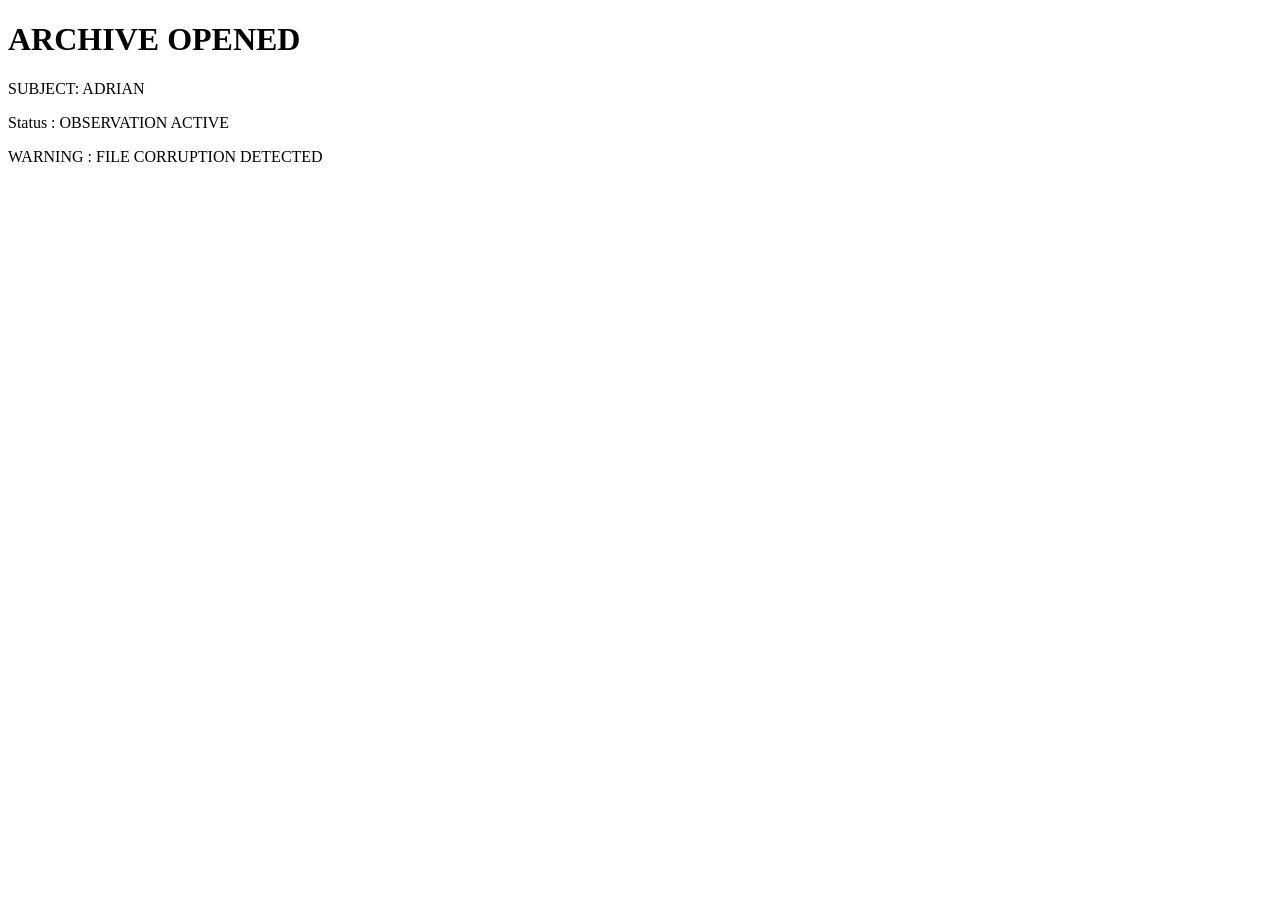
==== database.html @ 5ada69eb "Add files via upload" ====
<!DOCTYPE html>
<html>

 <head>
     <title>DATABASE</title>
     <link rel=""stylesheet" href=""style.css">
 </head>

 <body>

<div class=""login-box">

<h1>ARCHIVE OPENED</h1>

<p>SUBJECT: ADRIAN</p>

<P>Status : OBSERVATION ACTIVE<p>

<p>WARNING : FILE CORRUPTION DETECTED</p>

</div>

 </body>
</html>
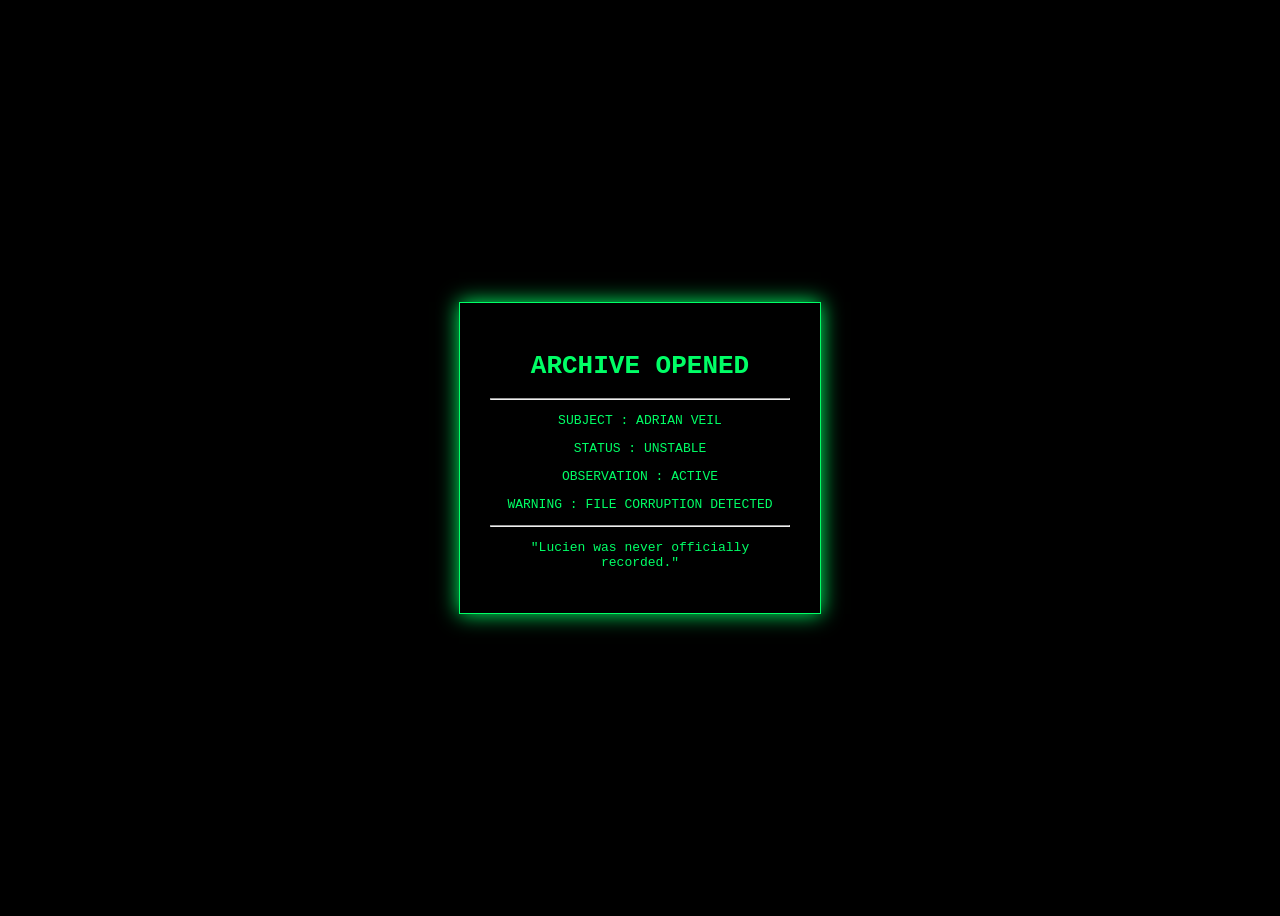
==== commit d02575b2: "Revise database.html with new subject and status Updated content and structure of the database.html " ====
--- a/database.html
+++ b/database.html
@@ -1,24 +1,37 @@
 <!DOCTYPE html>
 <html>
 
- <head>
-     <title>DATABASE</title>
-     <link rel=""stylesheet" href=""style.css">
- </head>
+<head>
 
- <body>
+  <title>DATABASE</title>
 
-<div class=""login-box">
+  <link rel="stylesheet" href="style.css">
+
+</head>
+
+<body>
+
+<div class="login-box">
 
 <h1>ARCHIVE OPENED</h1>
 
-<p>SUBJECT: ADRIAN</p>
+<hr>
 
-<P>Status : OBSERVATION ACTIVE<p>
+<p>SUBJECT : ADRIAN VEIL</p>
+
+<p>STATUS : UNSTABLE</p>
+
+<p>OBSERVATION : ACTIVE</p>
 
 <p>WARNING : FILE CORRUPTION DETECTED</p>
 
+<hr>
+
+<p>
+"Lucien was never officially recorded."
+</p>
+
 </div>
 
- </body>
-</html>+</body>
+</html>
--- a/style.css
+++ b/style.css
@@ -0,0 +1,79 @@
+body{
+
+  background:black;
+  color:#00ff66;
+
+  font-family:monospace;
+
+  display:flex;
+
+  justify-content:center;
+  align-items:center;
+
+  height:100vh;
+
+}
+
+.login-box{
+
+  border:1px solid #00ff66;
+
+  padding:30px;
+
+  width:300px;
+
+  text-align:center;
+
+  box-shadow:0 0 20px #00ff66;
+
+}
+
+input{
+
+  width:90%;
+
+  padding:10px;
+
+  margin-top:10px;
+
+  background:black;
+
+  color:#00ff66;
+
+  border:1px solid #00ff66;
+
+}
+
+button{
+
+  width:100%;
+
+  padding:10px;
+
+  margin-top:15px;
+
+  background:black;
+
+  color:#00ff66;
+
+  border:1px solid #00ff66;
+
+  cursor:pointer;
+
+}
+
+button:hover{
+
+  background:#00ff66;
+
+  color:black;
+
+}
+
+#message{
+
+  margin-top:10px;
+
+  color:red;
+
+}
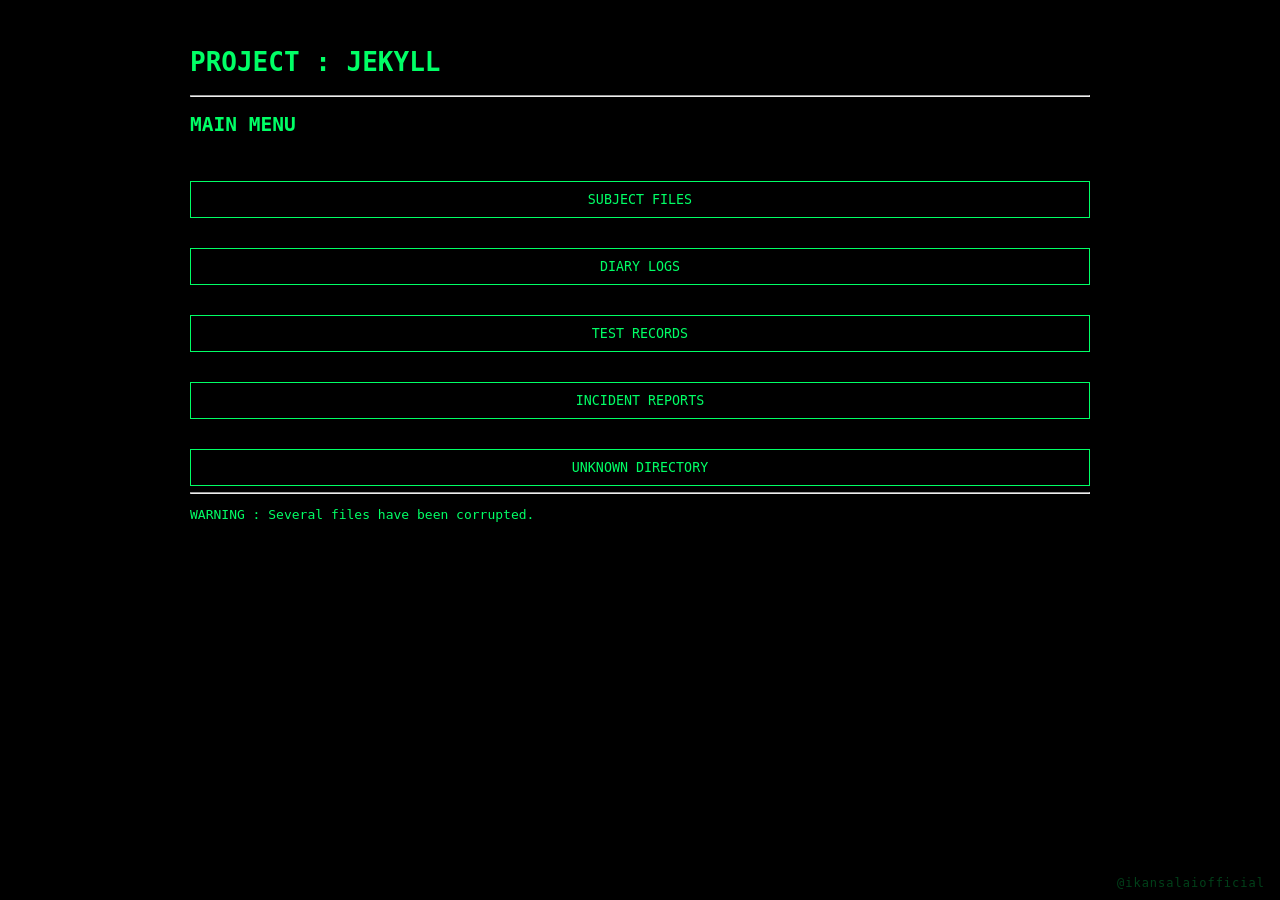
==== commit 97c350ce: "Revamp database.html with new project details Updated the database HTML structure and content." ====
--- a/database.html
+++ b/database.html
@@ -3,35 +3,58 @@
 
 <head>
 
-  <title>DATABASE</title>
+<title>DATABASE</title>
 
-  <link rel="stylesheet" href="style.css">
+<link rel="stylesheet" href="style.css">
 
 </head>
 
 <body>
 
-<div class="login-box">
+<div class="database">
 
-<h1>ARCHIVE OPENED</h1>
+<h1>PROJECT : JEKYLL</h1>
 
 <hr>
 
-<p>SUBJECT : ADRIAN VEIL</p>
+<h2>MAIN MENU</h2>
 
-<p>STATUS : UNSTABLE</p>
+<div class="menu">
 
-<p>OBSERVATION : ACTIVE</p>
+<a href="subject.html">
+<button>SUBJECT FILES</button>
+</a>
 
-<p>WARNING : FILE CORRUPTION DETECTED</p>
+<a href="diary.html">
+<button>DIARY LOGS</button>
+</a>
+
+<a href="tests.html">
+<button>TEST RECORDS</button>
+</a>
+
+<a href="incident.html">
+<button>INCIDENT REPORTS</button>
+</a>
+
+<a href="unknown.html">
+<button>UNKNOWN DIRECTORY</button>
+</a>
+
+</div>
 
 <hr>
 
 <p>
-"Lucien was never officially recorded."
+WARNING :
+Several files have been corrupted.
 </p>
 
 </div>
 
+<div class="watermark">
+@ikansalaiofficial
+</div>
+
 </body>
 </html>
--- a/style.css
+++ b/style.css
@@ -1,79 +1,163 @@
 body{
 
-  background:black;
-  color:#00ff66;
+background:black;
 
-  font-family:monospace;
+color:#00ff66;
 
-  display:flex;
+font-family:monospace;
 
-  justify-content:center;
-  align-items:center;
+margin:0;
 
-  height:100vh;
+padding:0;
 
 }
 
 .login-box{
 
-  border:1px solid #00ff66;
+border:1px solid #00ff66;
 
-  padding:30px;
+padding:30px;
 
-  width:300px;
+width:350px;
 
-  text-align:center;
+margin:auto;
 
-  box-shadow:0 0 20px #00ff66;
+margin-top:150px;
+
+text-align:center;
+
+box-shadow:0 0 20px #00ff66;
 
 }
 
 input{
 
-  width:90%;
+width:90%;
 
-  padding:10px;
+padding:10px;
 
-  margin-top:10px;
+margin-top:10px;
 
-  background:black;
+background:black;
 
-  color:#00ff66;
+color:#00ff66;
 
-  border:1px solid #00ff66;
+border:1px solid #00ff66;
 
 }
 
 button{
 
-  width:100%;
+width:100%;
 
-  padding:10px;
+padding:10px;
 
-  margin-top:15px;
+margin-top:15px;
 
-  background:black;
+background:black;
 
-  color:#00ff66;
+color:#00ff66;
 
-  border:1px solid #00ff66;
+border:1px solid #00ff66;
 
-  cursor:pointer;
+cursor:pointer;
+
+font-family:monospace;
 
 }
 
 button:hover{
 
-  background:#00ff66;
+background:#00ff66;
 
-  color:black;
+color:black;
 
 }
 
-#message{
+.database{
 
-  margin-top:10px;
+width:900px;
 
-  color:red;
+margin:auto;
+
+padding:30px;
 
 }
+
+.menu{
+
+display:flex;
+
+flex-direction:column;
+
+gap:15px;
+
+margin-top:30px;
+
+}
+
+.record{
+
+padding:25px;
+
+border:1px solid #00ff66;
+
+margin-bottom:30px;
+
+background:rgba(0,255,100,0.03);
+
+box-shadow:0 0 10px rgba(0,255,100,0.2);
+
+}
+
+.record p{
+
+line-height:1.9;
+
+text-align:justify;
+
+}
+
+.record hr{
+
+border:0;
+
+border-top:1px solid #00ff66;
+
+margin:20px 0;
+
+}
+
+.date{
+
+color:#66ffcc;
+
+font-size:14px;
+
+}
+
+a{
+
+text-decoration:none;
+
+}
+
+.watermark{
+
+position:fixed;
+
+bottom:10px;
+
+right:15px;
+
+font-size:12px;
+
+color:rgba(0,255,100,0.25);
+
+font-family:monospace;
+
+pointer-events:none;
+
+letter-spacing:1px;
+
+}
